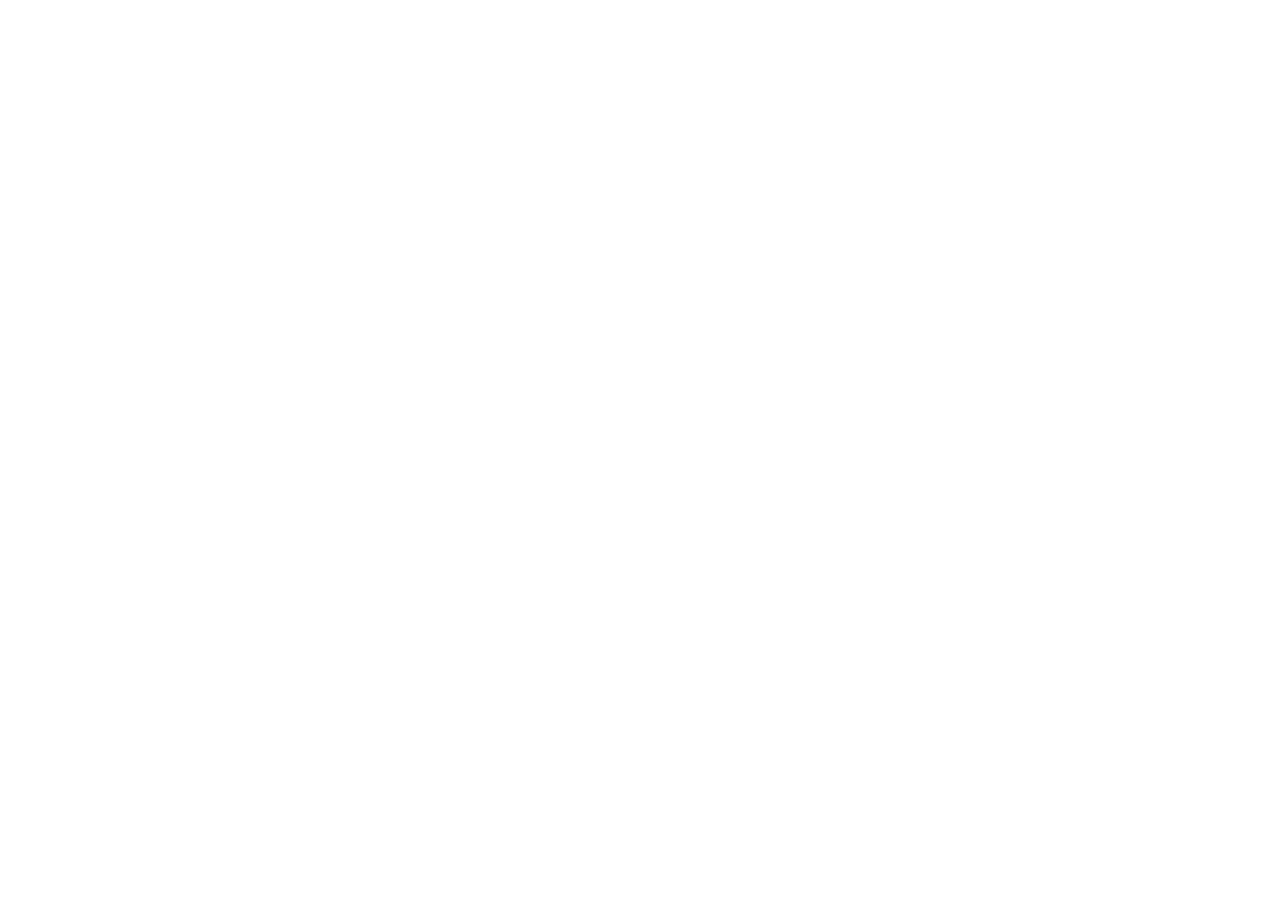
==== index.html @ 9ea00849 "refab first domzad" ====
<!DOCTYPE html>
<html lang="en">
<head>
    <meta charset="UTF-8">
    <meta name="viewport" content="width=device-width, initial-scale=1.0">
    <link rel="stylesheet" href="css/style.css">
    <title>Document</title>
</head>
<body>
    <script src="js/Domashka-1.js"></script>
</body>
</html>
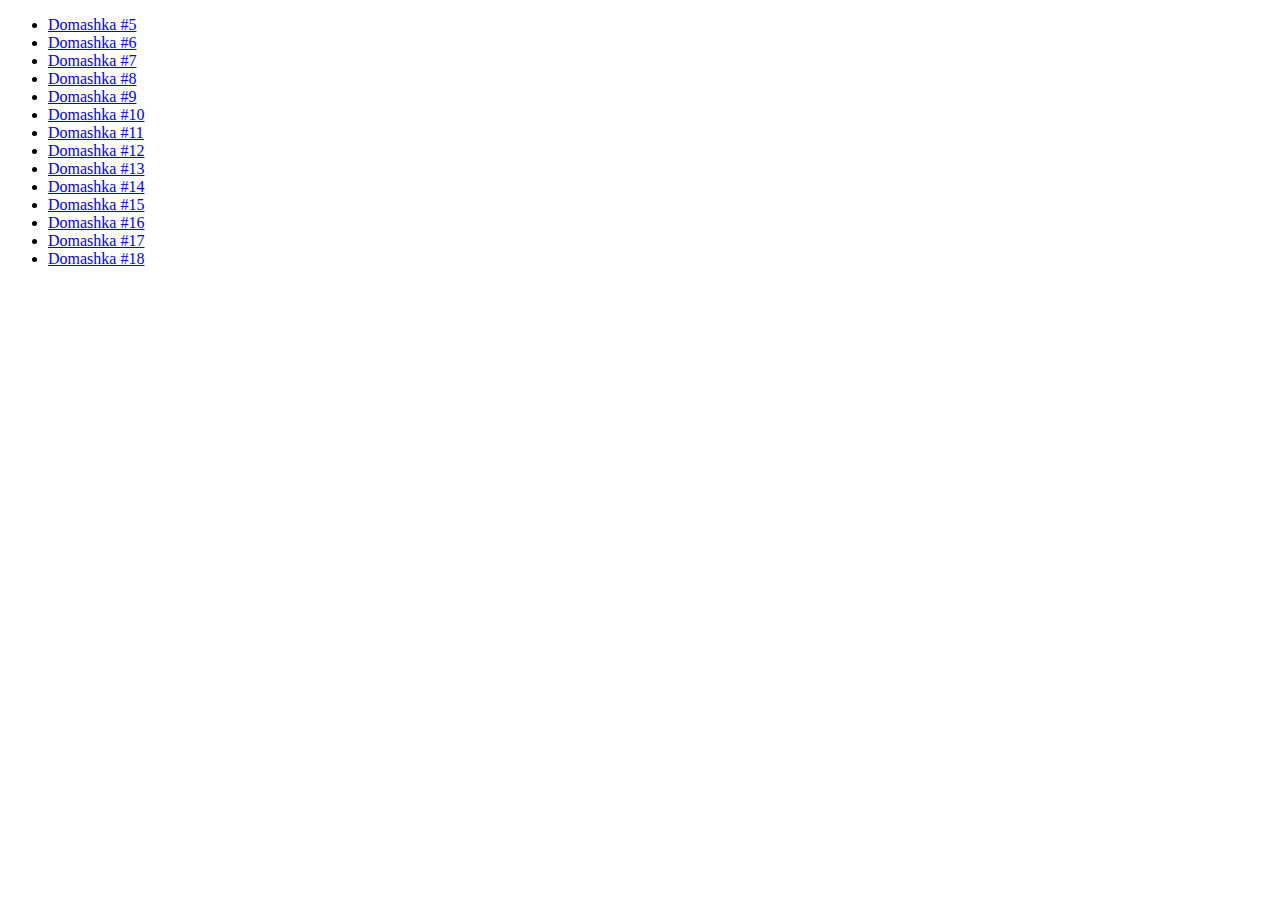
==== commit 10fd98af: "add home page" ====
--- a/index.html
+++ b/index.html
@@ -3,10 +3,26 @@
 <head>
     <meta charset="UTF-8">
     <meta name="viewport" content="width=device-width, initial-scale=1.0">
-    <link rel="stylesheet" href="css/style.css">
     <title>Document</title>
 </head>
 <body>
-    <script src="js/Domashka-1.js"></script>
+   <ul>
+   <li><span><a href="Domashka-5/Domashka-5.html">Domashka #5</a></span></li>
+   <li><span><a href="Domashka-6/Domashka-6.html">Domashka #6</a></span></li>
+   <li><span><a href="Domashka-7/Domashka-7.html">Domashka #7</a></span></li>
+   <li><span><a href="Domashka-8/Domashka-8.html">Domashka #8</a></span></li>
+   <li><span><a href="Domashka-9/Domashka-9.html">Domashka #9</a></span></li>
+   <li><span><a href="Domashka-10/Domashka-10.html">Domashka #10</a></span></li>
+   <li><span><a href="Domashka-11/Domashka-11.html">Domashka #11</a></span></li>
+   <li><span><a href="Domashka-12/Domashka-12.html">Domashka #12</a></span></li>
+   <li><span><a href="Domashka-13/Domashka-13.html">Domashka #13</a></span></li>
+   <li><span><a href="Domashka-14/Domashka-14.html">Domashka #14</a></span></li>
+   <li><span><a href="Domashka-15/Domashka-15.html">Domashka #15</a></span></li>
+   <li><span><a href="Domashka-16/Domashka-16.html">Domashka #16</a></span></li>
+   <li><span><a href="Domashka-17/Domashka-17.html">Domashka #17</a></span></li>
+   <li><span><a href="Domashka-18/Domashka-18.html">Domashka #18</a></span></li>
+</ul>
+<a href=""></a>
+    <script href="js/Home-pages.js"></script>
 </body>
 </html>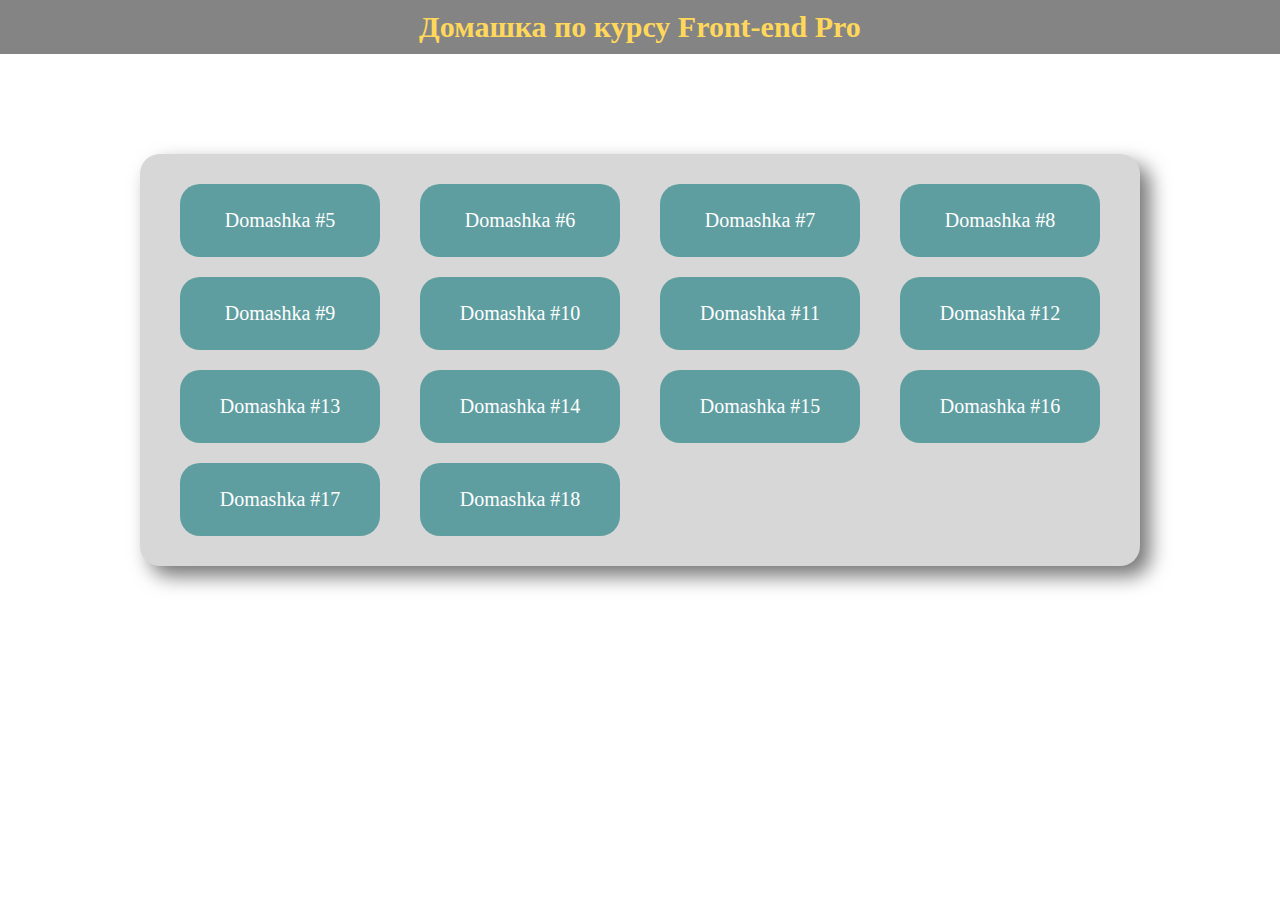
==== commit cd6e87c9: "add style" ====
--- a/index.html
+++ b/index.html
@@ -3,26 +3,33 @@
 <head>
     <meta charset="UTF-8">
     <meta name="viewport" content="width=device-width, initial-scale=1.0">
+    <link rel="stylesheet" href="css/style.css">
     <title>Document</title>
 </head>
 <body>
-   <ul>
-   <li><span><a href="Domashka-5/Domashka-5.html">Domashka #5</a></span></li>
-   <li><span><a href="Domashka-6/Domashka-6.html">Domashka #6</a></span></li>
-   <li><span><a href="Domashka-7/Domashka-7.html">Domashka #7</a></span></li>
-   <li><span><a href="Domashka-8/Domashka-8.html">Domashka #8</a></span></li>
-   <li><span><a href="Domashka-9/Domashka-9.html">Domashka #9</a></span></li>
-   <li><span><a href="Domashka-10/Domashka-10.html">Domashka #10</a></span></li>
-   <li><span><a href="Domashka-11/Domashka-11.html">Domashka #11</a></span></li>
-   <li><span><a href="Domashka-12/Domashka-12.html">Domashka #12</a></span></li>
-   <li><span><a href="Domashka-13/Domashka-13.html">Domashka #13</a></span></li>
-   <li><span><a href="Domashka-14/Domashka-14.html">Domashka #14</a></span></li>
-   <li><span><a href="Domashka-15/Domashka-15.html">Domashka #15</a></span></li>
-   <li><span><a href="Domashka-16/Domashka-16.html">Domashka #16</a></span></li>
-   <li><span><a href="Domashka-17/Domashka-17.html">Domashka #17</a></span></li>
-   <li><span><a href="Domashka-18/Domashka-18.html">Domashka #18</a></span></li>
-</ul>
-<a href=""></a>
+    <header class="header">
+        <h1 class="header_text">
+            Домашка по курсу Front-end Pro
+        </h1>
+    </header>
+    <section class="home-work">
+        <ul class="list_for_HomeWork">
+            <a href="Domashka-5/Domashka-5.html"><li>Domashka #5</li>
+            <a href="Domashka-6/Domashka-6.html"><li>Domashka #6</li>
+            <a href="Domashka-7/Domashka-7.html"><li>Domashka #7</li>
+            <a href="Domashka-8/Domashka-8.html"><li>Domashka #8</li>
+            <a href="Domashka-9/Domashka-9.html"><li>Domashka #9</li>
+            <a href="Domashka-10/Domashka-10.html"><li>Domashka #10</li>
+            <a href="Domashka-11/Domashka-11.html"><li>Domashka #11</li>
+            <a href="Domashka-12/Domashka-12.html"><li>Domashka #12</li>
+            <a href="Domashka-13/Domashka-13.html"><li>Domashka #13</li>
+            <a href="Domashka-14/Domashka-14.html"><li>Domashka #14</li>
+            <a href="Domashka-15/Domashka-15.html"><li>Domashka #15</li>
+            <a href="Domashka-16/Domashka-16.html"><li>Domashka #16</li>
+            <a href="Domashka-17/Domashka-17.html"><li>Domashka #17</li>
+            <a href="Domashka-18/Domashka-18.html"><li>Domashka #18</li>
+        </ul>
+    </section>
     <script href="js/Home-pages.js"></script>
 </body>
 </html>--- a/css/style.css
+++ b/css/style.css
@@ -0,0 +1,68 @@
+*{
+    padding: 0;
+    margin: 0;
+    box-sizing: border-box;
+}
+li{
+    list-style: none;
+}
+
+a{
+    color: #ffffff;
+    text-decoration: none;
+}
+.header{
+    position: sticky;
+    top: 0;
+    min-height: 50px;
+
+    display: flex;
+    background: #848484;
+    z-index: 20;
+}
+
+.header_text{
+    margin: 0 auto;
+    padding: 10px;
+    font-size: 30px;
+    text-align: center;
+    color: #ffd85b;
+
+}
+
+.list_for_HomeWork{ 
+    display: grid;
+    grid-template-columns: 1fr 1fr 1fr 1fr;
+    width: 1000px;
+    gap: 20px;
+    justify-content: center;
+    justify-items: center;
+
+    margin: 100px auto;
+    border-radius: 20px;
+    background-color: #d7d7d7;
+    box-shadow: #757575 10px 10px 20px;
+    padding: 30px;
+
+}
+
+.list_for_HomeWork > a > li {
+    display: flex;
+    align-items: center;
+    justify-content: center;
+    width: 200px;
+    min-height: 50px;
+    padding: 25px;
+    border-radius: 20px;
+    cursor: pointer;
+    background-color: cadetblue;
+    font-size: 20px;
+
+    transition: all 0.4s ease-in-out;
+
+}
+.list_for_HomeWork > a > li:hover {
+    background: #FFF;
+    color: #000;
+
+}